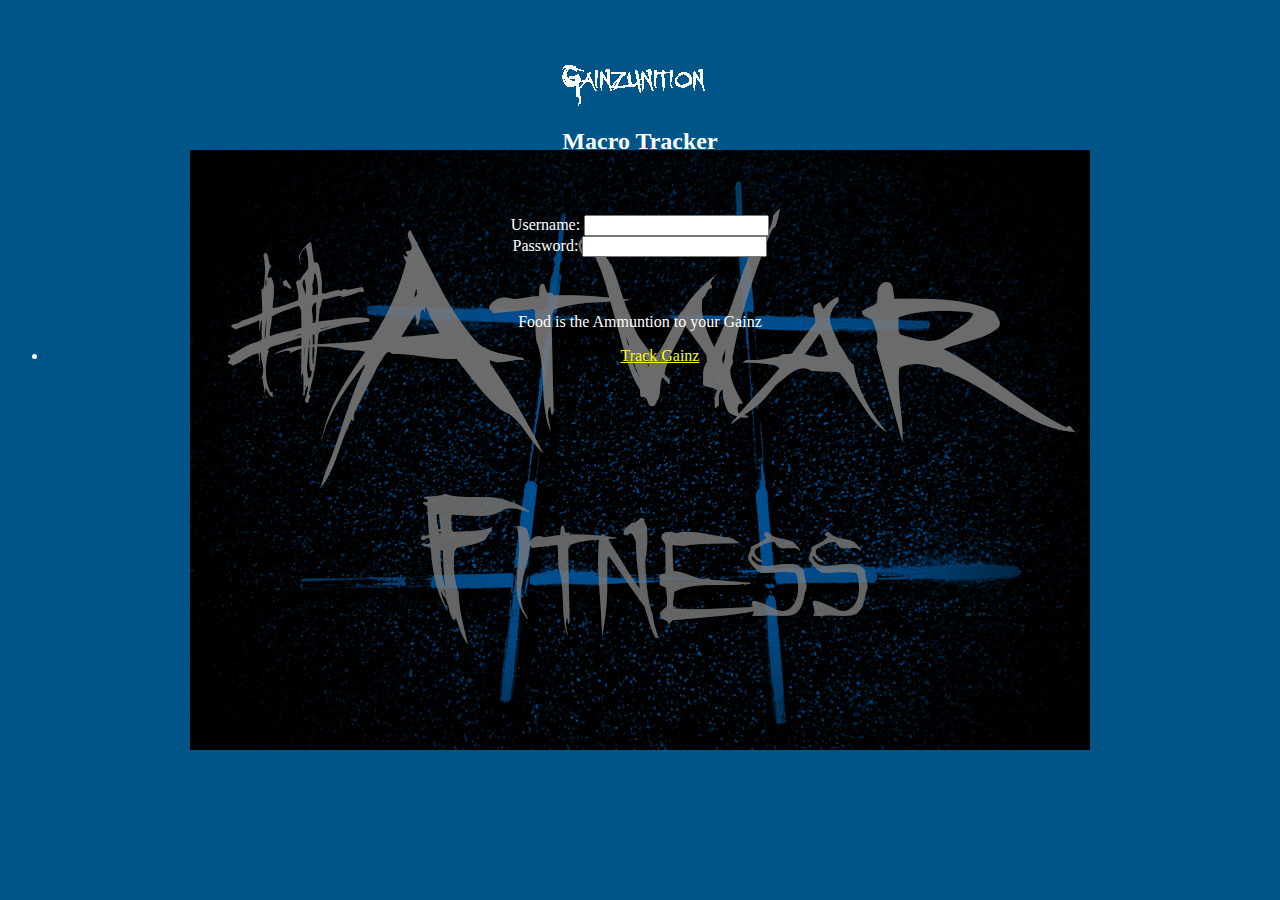
==== index.html @ acc142eb "Commit 1" ====
<!DOCUTYPE/>
    <!--Devon Gildark 1308-->

<html>
  <head>
   <link rel="stylesheet" href="styles.css" type="text/css" />
   <script type="text/javascript" src="java.js"></script>
   <meta http-equiv="Content-type" content"text/html; charset=uft-8"/>
   <title>Gainzunition</title>
   <div id="head">
   <h1>Gainzunition</h1>
   </div>
  </head>
  
  <body>
   <h2>Macro Tracker</h2>
   
    <form>
      Username: <input type="text" name="Name"><br>
      Password: <input type="password" name="pwd">
    </form>
    
   <p>Food is the Ammuntion to your Gainz</p>
   
   <ul class="nav">
    <li><a href="additem.html">Track Gainz</a></li>
  </body>
</html>
---- styles.css ----
html{
    color: white;
    text-align: center;
    background-color:#058;
    background-image: url(images/AtWar.gif);
    background-repeat: no-repeat;
    background-position: center;
    }

#head{
   background-image:url(images/Gainz.gif);
   min-height:100px;
   margin: auto;
   width: 25%;
   background-repeat:no-repeat;
}

#head h1{
   display:none;
}

table {
    margin: auto;
    text-align: center;
}

a {
    color: yellow;
}

a:hover {
    color:F60;
}

form {
    padding: 40px;
}
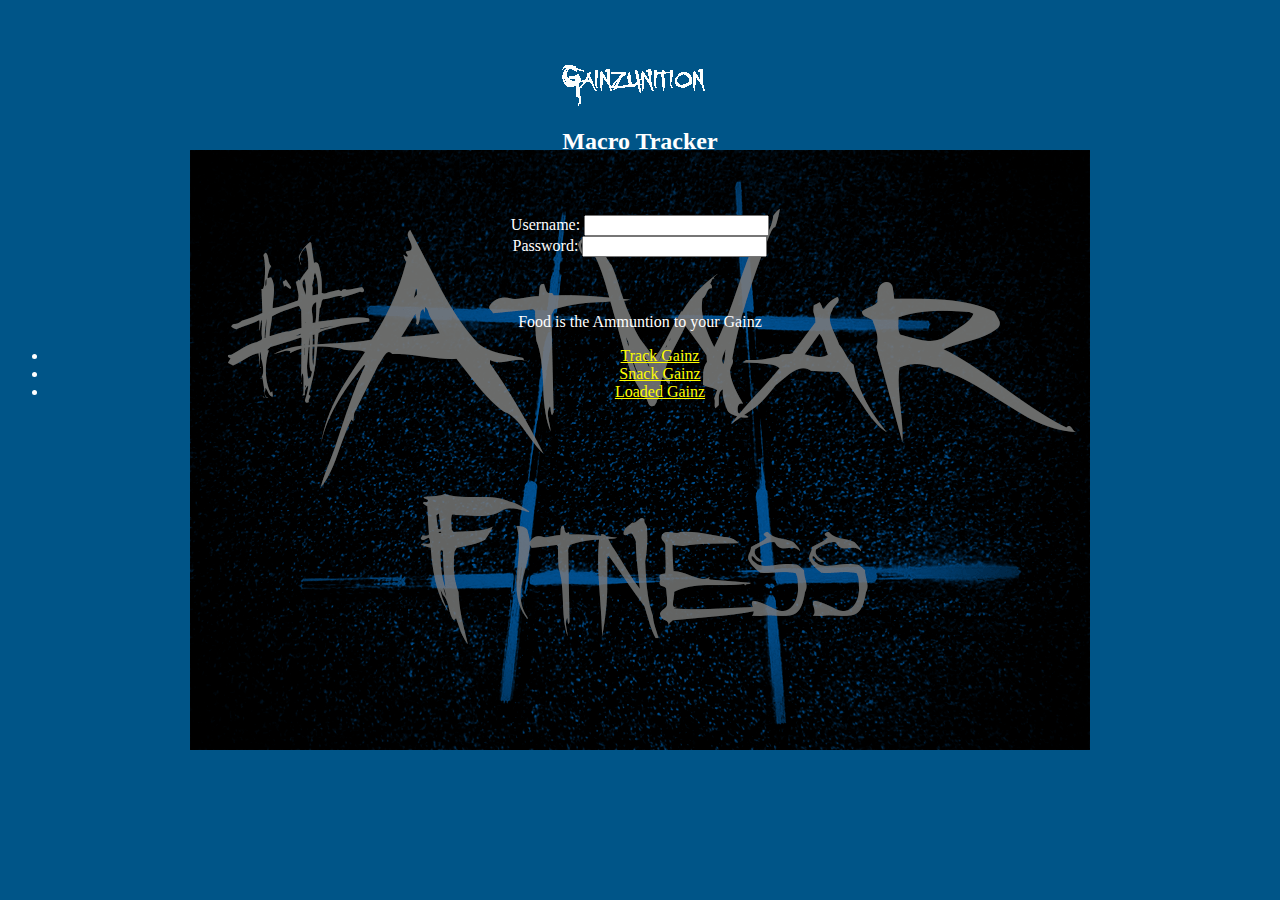
==== commit f5539707: "Commit7" ====
--- a/index.html
+++ b/index.html
@@ -1,28 +1,40 @@
-<!DOCUTYPE/>
+<!DOCUTYPE html>
     <!--Devon Gildark 1308-->
 
 <html>
-  <head>
-   <link rel="stylesheet" href="styles.css" type="text/css" />
-   <script type="text/javascript" src="java.js"></script>
-   <meta http-equiv="Content-type" content"text/html; charset=uft-8"/>
-   <title>Gainzunition</title>
+   <head>
+      <meta charset=uft-8"/>
+      <meta name="description" content="Macro Tracker" />
+      <meta name="keywords" contect="html5, mobile developement, Full Sail University"/>
+      <meta name="robots" content="noindex, nofollow" />
+      <meta name="viewport" content="user-scalable=no, width=device-width" />
+      <meta name="viewport" content="target-densitydpi=device-dpi" />
+      <meta name="handheldFriendly" content="True" />
+      <meta name="MobileOptimized" content="320" />
+      <title>Gainzunition</title>
+      <link rel="stylesheet" href="styles.css" type="text/css" />
+  </head>
+  
+  <body>
+   
    <div id="head">
    <h1>Gainzunition</h1>
    </div>
-  </head>
-  
-  <body>
+    
    <h2>Macro Tracker</h2>
    
     <form>
-      Username: <input type="text" name="Name"><br>
-      Password: <input type="password" name="pwd">
+      Username: <input id="username" type="text" name="Name"><br>
+      Password: <input id="pass" type="password" name="pwd">
     </form>
     
    <p>Food is the Ammuntion to your Gainz</p>
    
    <ul class="nav">
     <li><a href="additem.html">Track Gainz</a></li>
+    <li><a href="snack.html">Snack Gainz</a></li>
+    <li><a href="loaded.html">Loaded Gainz</a></li>
+    
+  <script type="text/javascript" src="java.js"></script>  
   </body>
 </html>